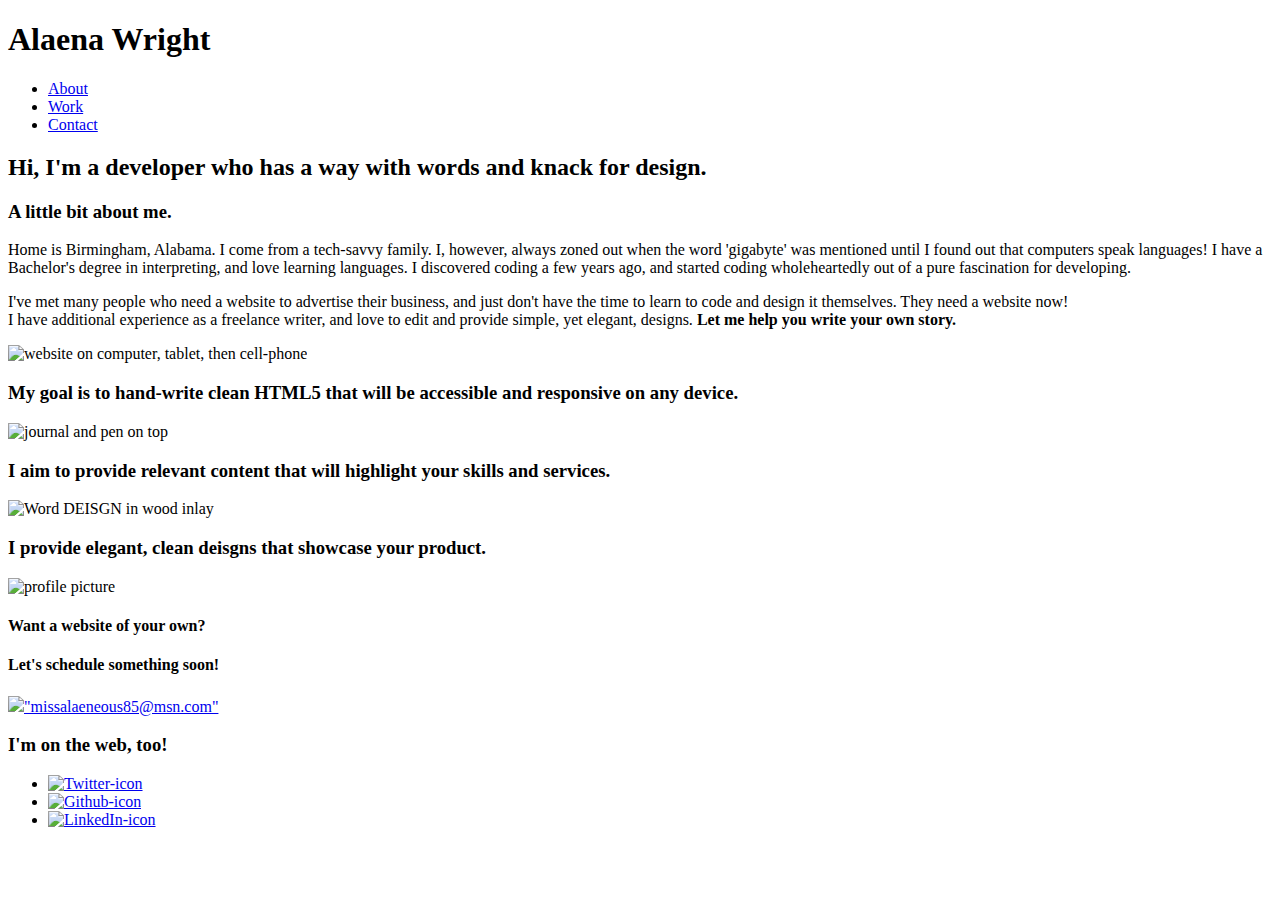
==== index.html @ e9b28273 "adding all website files" ====
<!DOCTYPE html>
<html>
  <head>
    <meta charset="UTF-8">
    <meta name="description" content="Resume">
    <meta name="keywords" content="Developer">
    <meta name="author" content="Alaena Wright">
    <link rel="stylesheet" href="css/style.css" type="text/css">
    <link href="https://fonts.googleapis.com/css?family=Tillana" rel="stylesheet">
    <link href="https://fonts.googleapis.com/css?family=Lobster" rel="stylesheet">
    	<title>Alaena Wright-Developer</title>
    </head>
    <body>
     <header>
    	<h1>Alaena Wright</h1>
        <nav>
          <ul>
           <li><a href="#about">About</a></li>
           <li><a href="#work">Work</a></li>
           <li><a href="#contact">Contact</a></li>
          </ul>
         </nav>
    	<h2><span>Hi,</span> I'm a developer who has a way with words and knack for design.</h2>
     </header>
      <section id="about" class="full-width">
        	 <h3>A little bit about me.</h3>
          <div class="half-width">
         <p>          Home is Birmingham, Alabama. I come from a tech-savvy family. I, however, always zoned out when the word 'gigabyte' was mentioned until I found out that computers speak languages! I have a Bachelor's degree in interpreting, and love learning languages. I discovered coding a few years ago, and started coding wholeheartedly out of a pure fascination for developing.</p> 
       </div>
         <div class="half-width">
       <p>        I've met many people who need a website to advertise their business, and just don't have the time to learn to code and design it themselves. They need a website now! <br> I have additional experience as a freelance writer, and love to edit and provide simple, yet elegant, designs.   
      <strong> Let me help you write your own story. </strong> </p>
      </div>
    </section>
    <section id="work" class="full-width">
    		<div class="third-width">
   		      <a href="developer/developer.html"></a>
   			    <img src="img/devices.jpg" alt="website on computer, tablet, then cell-phone" height="200" width="250">
   		    <h3>My goal is to hand-write clean HTML5 that will be accessible and responsive on any device.</h3>
      </div>
   		  <div class="third-width">
        	<a href="writer/writer.html"></a>
   			  <img src="img/pen.jpg" alt="journal and pen on top" height="200" width="200">
   		    <h3>I aim to provide relevant content that will highlight your skills and services.</h3>
      </div>
   		<div class="third-width">
   			<a href="designer/designer.html"></a>
   			<img src="img/wood.jpg" alt="Word DEISGN in wood inlay" height="200" width="250">
     		<h3>I provide elegant, clean deisgns that showcase your product.</h3>
      </div>
   	</section>
    <footer id="contact" class="full-width">
   	    <div class="half-width" id="contact">
         <img class="pict" src="img/pic.jpg" alt="profile picture" height="200">
         <h4>Want a website of your own?</h4>
          <h4>Let's schedule something soon! </h4>
          <a href="mailto:missalaeneous85@msn.com">
          <img src="img/icon-envelope.png" id="envelope” alt="Envelope-icon">"missalaeneous85@msn.com"</a>
         </div>
         <div class="half-width" id="contact">
           <h3>I'm on the web, too!</h3>
            <ul>
              <li><a href="https://twitter.com/alaena_wright" target="_blank"><img src="img/twitter-icon.png" alt="Twitter-icon"></a></li>
              <li><a href="https://github.com/alaenawright" target="_blank"><img src="img/icon-github.png" alt="Github-icon"></a></li>
              <li><a href="https://www.linkedin.com/in/laena-wright-089b6142?trk=hp-identity-name" target="_blank"><img src="img/icon-linkedin.png" alt="LinkedIn-icon"></a></li>
              </ul>
   		  </div>
		  </div>
    </section>
 </body>
</html>
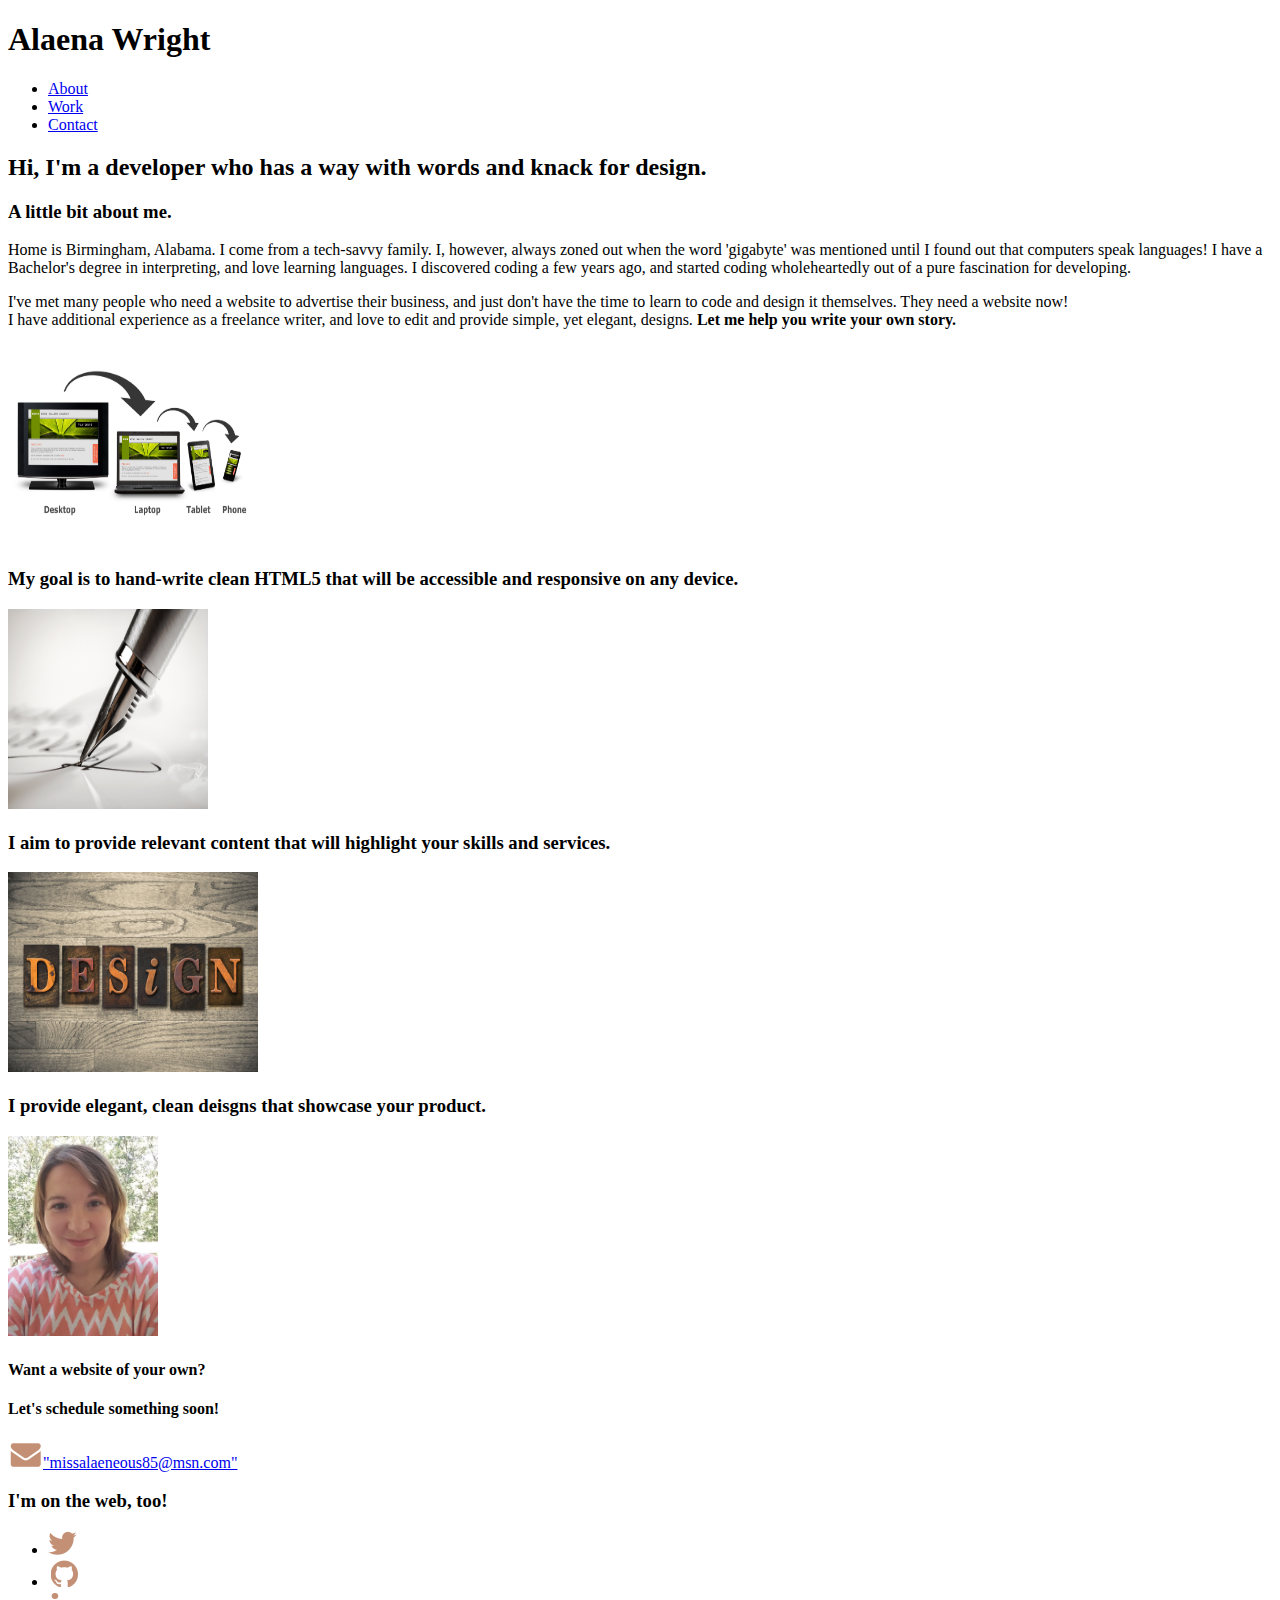
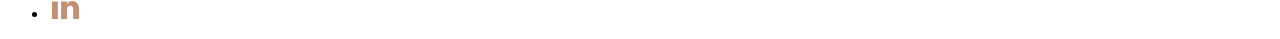
==== commit ffcd6c6e: "title" ====
--- a/index.html
+++ b/index.html
@@ -8,7 +8,7 @@
     <link rel="stylesheet" href="css/style.css" type="text/css">
     <link href="https://fonts.googleapis.com/css?family=Tillana" rel="stylesheet">
     <link href="https://fonts.googleapis.com/css?family=Lobster" rel="stylesheet">
-    	<title>Alaena Wright-Developer</title>
+    	<title>Alaena Wright, Developer</title>
     </head>
     <body>
      <header>
